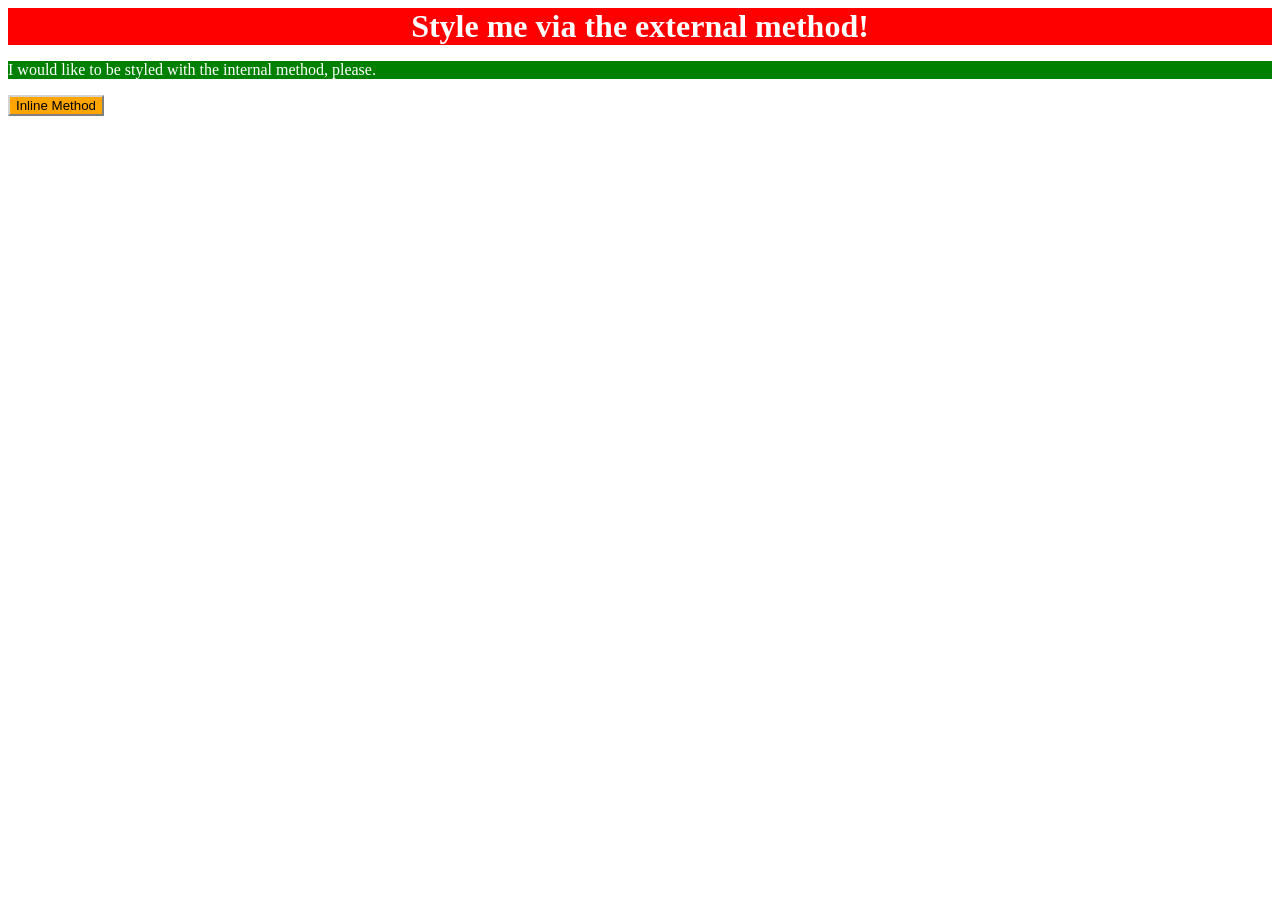
==== foundations/intro-to-css/01-css-methods/index.html @ 065d8c7e "Created styles.css and started formatting Created styles.css for external styling Added internal sty" ====
<!DOCTYPE html>
<html lang="en">
  <head>
    <meta charset="UTF-8">
    <meta http-equiv="X-UA-Compatible" content="IE=edge">
    <meta name="viewport" content="width=device-width, initial-scale=1.0">
    <link rel="stylesheet" href="styles.css">
    <style>
      p {
        color: white;
        background-color: green;
      }
    </style>
    <title>Methods for Adding CSS</title>
  </head>
  <body>
    <div>Style me via the external method!</div>
    <p>I would like to be styled with the internal method, please.</p>
    <button style="background-color: orange; border-color: lightgray;">Inline Method</button>
  </body>
</html>
---- foundations/intro-to-css/01-css-methods/styles.css ----
div {
    text-align: center;
    font-weight: bold;
    font-size: 32px;
    color: white;
    background-color: red;
}
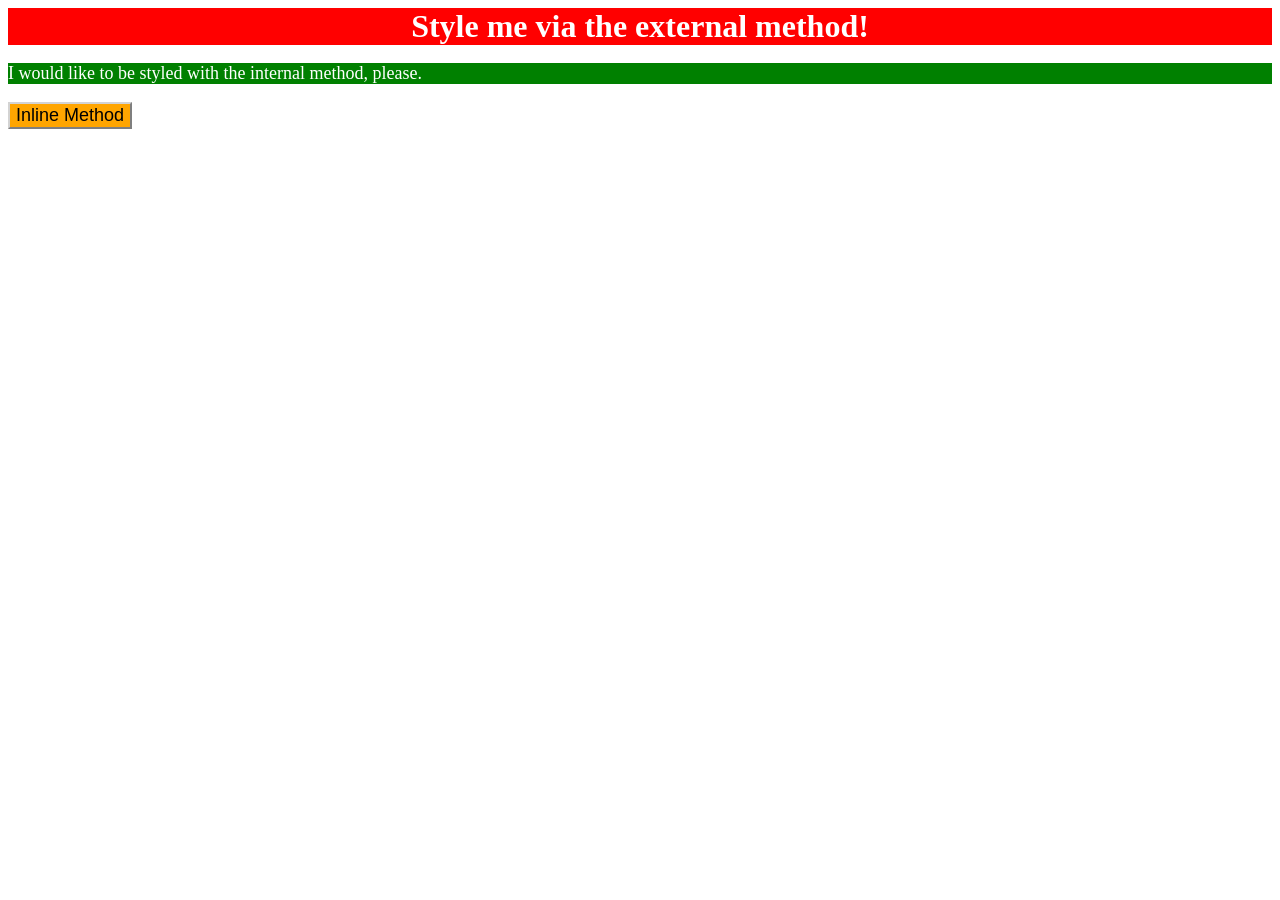
==== commit b4a88e2d: "Font Size Adjustment Added font-size for internal and inline after looking at the solution." ====
--- a/foundations/intro-to-css/01-css-methods/index.html
+++ b/foundations/intro-to-css/01-css-methods/index.html
@@ -9,13 +9,15 @@
       p {
         color: white;
         background-color: green;
+        font-size: 18px;
       }
+      /* added font-size on internal and inline after looking at the solution */
     </style>
     <title>Methods for Adding CSS</title>
   </head>
   <body>
     <div>Style me via the external method!</div>
     <p>I would like to be styled with the internal method, please.</p>
-    <button style="background-color: orange; border-color: lightgray;">Inline Method</button>
+    <button style="background-color: orange; font-size: 18px; border-color: lightgray;">Inline Method</button>
   </body>
 </html>
